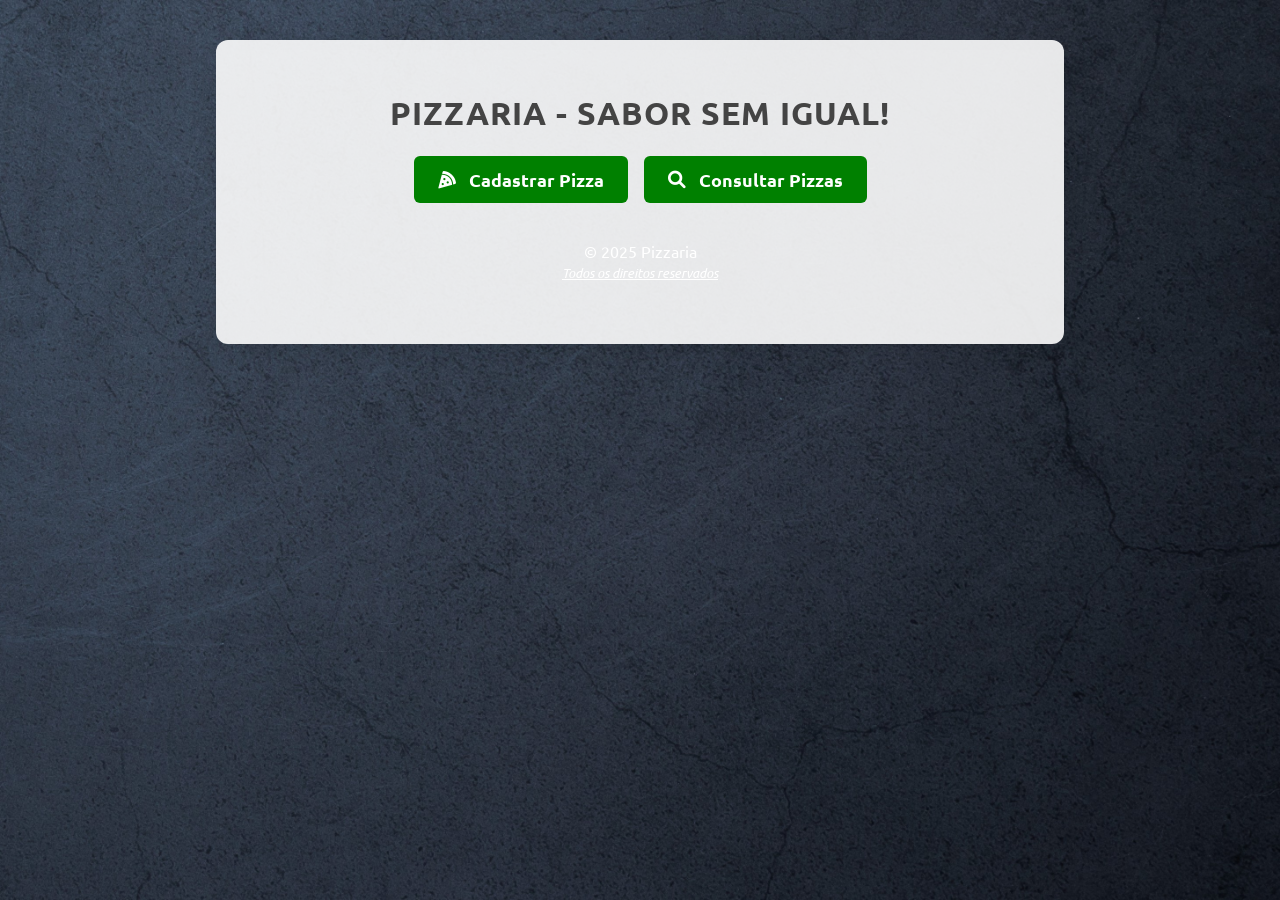
==== Pizzaria/pizzaria.html @ d95407c8 "Add files via upload" ====
<!DOCTYPE html>
<html lang="pt-br">
  <head>
    <meta charset="UTF-8" />
    <meta name="viewport" content="width=device-width, initial-scale=1.0" />
    <link rel="stylesheet" href="pizzaria.css" />
    <link
      href="https://cdnjs.cloudflare.com/ajax/libs/font-awesome/6.0.0-beta3/css/all.min.css"
      rel="stylesheet"
    />
    <link
      rel="icon"
      href="https://cdn-icons-png.flaticon.com/512/3132/3132693.png"
      type="image/png"
    />
    <link
      href="https://fonts.googleapis.com/css2?family=Ubuntu:wght@400;700&display=swap"
      rel="stylesheet"
    />
    <title>Pizzaria</title>
  </head>
  <body>
    <div class="container">
      <h1>PIZZARIA - SABOR SEM IGUAL!</h1>
      <div class="menu">
        <button onclick="mostrarSecao('cadastro')">
          <i class="fas fa-pizza-slice icon"></i>
          Cadastrar Pizza
        </button>
        <button onclick="mostrarSecao('consulta')">
          <i class="fas fa-search icon"></i>
          Consultar Pizzas
        </button>
        <!-- <button onclick="mostrarSecao('alterar')">
          <i class="fas fa-edit icon"></i>
          Alterar Pizza
        </button>
        <button onclick="mostrarSecao('pedido')">
          <i class="fas fa-shopping-cart icon"></i>
          Realizar Pedido
        </button>
        <button onclick="gerarRelatorioPedidos()">
          <i class="fa-solid fa-flag"></i>
          Relatório de Pedidos
        </button> -->
      </div>

      <!-- Seção de Cadastro -->
      <div id="cadastro" class="hidden">
        <h2>Cadastrar Pizza</h2>
        <div class="form-group">
          <label for="nome">Nome da Pizza:</label>
          <input
            type="text"
            id="nome"
            placeholder="Digite o nome da pizza"
          />
          <p id="erro-nome" class="mensagem erro hidden"></p> <!-- Mensagem específica -->
        </div>
        <div class="form-group">
          <label for="ingredientes">Ingredientes:</label>
          <input
            type="text"
            id="ingredientes"
            placeholder="Digite os ingredientes"
          />
        </div>
        <div class="form-group">
          <label for="preco">Preço:</label>
          <input
            type="number"
            id="preco"
            placeholder="Digite o preço da pizza"
          />
        </div>
        <button onclick="adicionarPizza()">Adicionar Pizza</button>
        <p id="msg" class="hidden"></p>
      </div>

     <!-- Seção de Consulta -->
      <div id="consulta" class="hidden">
        <h2>Consultar Pizzas</h2>
        <div class="form-group">
          <input
            type="text"
            id="busca"
            placeholder="Buscar por sabor"
            oninput="buscarPizza()"
          />
        </div>
        <table>
          <thead>
            <tr>
              <th>Sabor</th>
              <th>Ingredientes</th>
              <th>Preço</th>
            </tr>
          </thead>
          <tbody id="lista-pizzas">
            <!-- Pizzas serão exibidas aqui -->
          </tbody>
        </table>
      </div>

    <footer class="footer">
      &copy; 2025 Pizzaria<br>
      <small><i><u>Todos os direitos reservados</u></i></small>
    </footer>
    <script src="pizzaria.js"></script>
  </body>
</html>
---- Pizzaria/pizzaria.css ----
body {
  font-family: 'Ubuntu', Verdana, Geneva, Tahoma, sans-serif;
  margin: 0;

  background: url("back2.jpg") no-repeat center center fixed;
  background-size: cover;

  color: #333;
  max-height: 100vh;
}

.container {
  max-width: 800px;
  margin: 40px auto;
  background: #ffffffe3;
  padding: 32px 24px;
  border-radius: 12px;
  box-shadow: 0 4px 24px rgba(0, 0, 0, 0.12);
}

h1, h2 {
  text-align: center;
  color: #444;
  letter-spacing: 1px;
}

.menu {
  display: flex;
  flex-wrap: wrap;
  justify-content: center;
  gap: 16px;
  margin-bottom: 28px;
}

.menu button {
  padding: 12px 24px;
  cursor: pointer;
  border: none;
  border-radius: 6px;
  background-color: green;
  color: white;
  font-size: 1.1rem;
  font-family: inherit;
  font-weight: bold;
  transition: background 0.2s, transform 0.2s;
  display: flex;
  align-items: center;
  gap: 8px;
}

.menu button:hover {
  background-color: green;
  transform: translateY(-2px) scale(1.03);
}

.form-group {
  display: flex;
  flex-direction: column;
  align-items: stretch; /* faz os inputs ocuparem toda a largura do grupo */
  margin-bottom: 18px;
}

label {
  display: block;
  margin-bottom: 6px;
  font-weight: bold;
  color: #333;
}

input[type="text"],
input[type="number"] {
  width: 100%; /* garante que o input ocupe toda a largura do form-group */
  box-sizing: border-box; /* inclui padding e borda no cálculo da largura */
  padding: 0.7rem;
  border: 1px solid #ddd;
  border-radius: 5px;
  font-size: 1rem;
  margin-bottom: 1rem;
  background: #f1f2f6;
  transition: border 0.2s;
  font-family: inherit;
}

input[type="text"]:focus,
input[type="number"]:focus {
  border: 1.5px solid green;
  outline: none;
}

button[type="submit"], .container button:not(.menu button) {
  background-color: green;
  color: #fff;
  border: none;
  padding: 0.8rem;
  border-radius: 5px;
  font-size: 1.1rem;
  cursor: pointer;
  transition: background 0.2s;
  font-family: inherit;
  font-weight: bold;
  letter-spacing: 1px;
  margin-top: 8px;
  width: 100%; /* faz o botão ocupar toda a largura */
}

button[type="submit"]:hover, .container button:not(.menu button):hover {
  background: green;
}

table {
  width: 100%;
  border-collapse: collapse;
  margin-top: 20px;
  background: #fafafa;
  border-radius: 8px;
  overflow: hidden;
}

th, td {
  border: 1px solid #ddd;
  padding: 10px 8px;
  text-align: left;
}

th {
  background-color: green;
  color: white;
  font-weight: bold;
}

tr:nth-child(even) {
  background: #f1f2f6;
}

.icon {
  margin-right: 5px;
}

p, .mensagem {
  padding: 10px;
  text-align: center;
  border-radius: 5px;
  margin-bottom: 10px;
  font-weight: bold;
  font-size: 1rem;
}

.mensagem.sucesso {
  background-color: rgba(68, 203, 68, 0.838);
  color: #fff;
}

.mensagem.erro {
  background-color: rgba(245, 65, 65, 0.84);
  color: #fff;
}

.hidden {
  display: none;
}

@media (max-width: 700px) {
  .container {
    padding: 10px 2vw;
  }
  .menu {
    flex-direction: column;
    gap: 10px;
  }
  table, th, td {
    font-size: 0.95rem;
  }
}


.footer {
  width: 100%;
  text-align: center;
  color: white;
  margin-top: 20px;
  padding: 10px 0 30px 0;
}
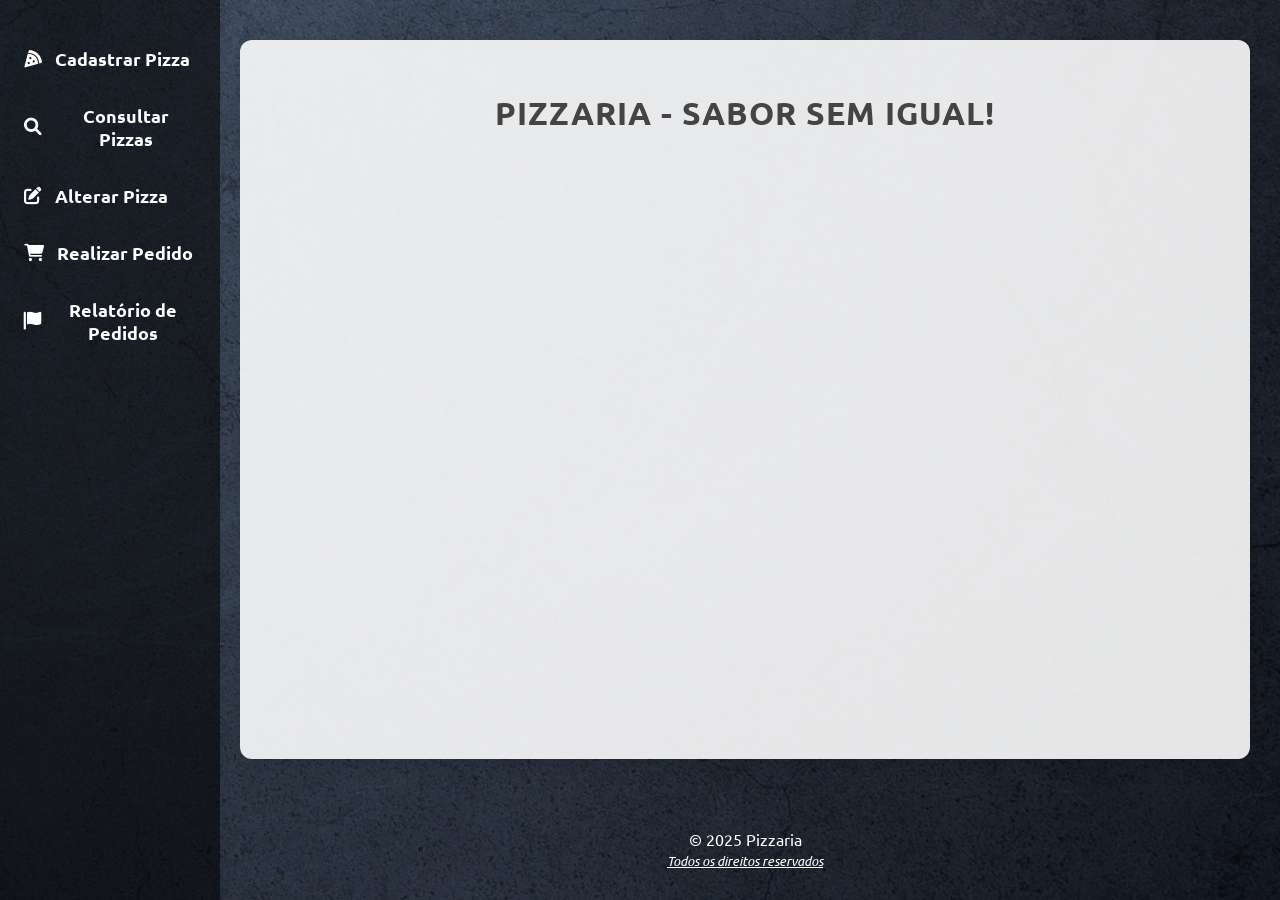
==== commit 91a213b3: "Ajustes" ====
--- a/Pizzaria/pizzaria.html
+++ b/Pizzaria/pizzaria.html
@@ -31,7 +31,7 @@
           <i class="fas fa-search icon"></i>
           Consultar Pizzas
         </button>
-        <!-- <button onclick="mostrarSecao('alterar')">
+        <button onclick="mostrarSecao('alterar')">
           <i class="fas fa-edit icon"></i>
           Alterar Pizza
         </button>
@@ -42,7 +42,7 @@
         <button onclick="gerarRelatorioPedidos()">
           <i class="fa-solid fa-flag"></i>
           Relatório de Pedidos
-        </button> -->
+        </button>
       </div>
 
       <!-- Seção de Cadastro -->
@@ -50,12 +50,9 @@
         <h2>Cadastrar Pizza</h2>
         <div class="form-group">
           <label for="nome">Nome da Pizza:</label>
-          <input
-            type="text"
-            id="nome"
-            placeholder="Digite o nome da pizza"
-          />
-          <p id="erro-nome" class="mensagem erro hidden"></p> <!-- Mensagem específica -->
+          <input type="text" id="nome" placeholder="Digite o nome da pizza" />
+          <p id="erro-nome" class="mensagem erro hidden"></p>
+          <!-- Mensagem específica -->
         </div>
         <div class="form-group">
           <label for="ingredientes">Ingredientes:</label>
@@ -77,7 +74,7 @@
         <p id="msg" class="hidden"></p>
       </div>
 
-     <!-- Seção de Consulta -->
+      <!-- Seção de Consulta -->
       <div id="consulta" class="hidden">
         <h2>Consultar Pizzas</h2>
         <div class="form-group">
@@ -101,11 +98,14 @@
           </tbody>
         </table>
       </div>
+    </div>
 
     <footer class="footer">
-      &copy; 2025 Pizzaria<br>
-      <small><i><u>Todos os direitos reservados</u></i></small>
+      &copy; 2025 Pizzaria<br />
+      <small
+        ><i><u>Todos os direitos reservados</u></i></small
+      >
     </footer>
     <script src="pizzaria.js"></script>
   </body>
-</html>+</html>
--- a/Pizzaria/pizzaria.css
+++ b/Pizzaria/pizzaria.css
@@ -1,24 +1,64 @@
 body {
-  font-family: 'Ubuntu', Verdana, Geneva, Tahoma, sans-serif;
+  display: flex;
+  min-height: 100vh;
   margin: 0;
+  font-family: "Ubuntu", Verdana, Geneva, Tahoma, sans-serif;
 
   background: url("back2.jpg") no-repeat center center fixed;
   background-size: cover;
 
   color: #333;
-  max-height: 100vh;
+}
+
+html, body {
+  height: 100%;
+}
+
+body {
+  min-height: 100vh;
+  display: flex;
+  flex-direction: column;
+}
+
+.menu {
+  display: flex;
+  flex-direction: column;
+  justify-content: flex-start;
+  align-items: stretch;
+  gap: 0;
+  margin-bottom: 0;
+  flex-wrap: unset;
+  width: 220px;
+  min-height: 100vh;
+  background: #00000091;
+  padding: 30px 0 0 0;
+  position: fixed;
+  left: 0;
+  top: 0;
+  z-index: 100;
+  box-shadow: 2px 0 8px rgba(0,0,0,0.08);
 }
 
 .container {
-  max-width: 800px;
-  margin: 40px auto;
+  flex: 1;
+  margin-left: 240px; /* largura do menu (220px) + margem desejada (20px) */
+  margin-right: 30px; /* margem direita */
+  max-width: calc(100vw - 240px - 30px); /* 100vw - menu - margem direita */
+  min-width: 320px;
   background: #ffffffe3;
   padding: 32px 24px;
   border-radius: 12px;
   box-shadow: 0 4px 24px rgba(0, 0, 0, 0.12);
-}
-
-h1, h2 {
+  margin-top: 40px;
+  margin-bottom: 40px;
+  display: block;
+  position: static;
+  left: auto;
+  transform: none;
+}
+
+h1,
+h2 {
   text-align: center;
   color: #444;
   letter-spacing: 1px;
@@ -26,10 +66,12 @@
 
 .menu {
   display: flex;
-  flex-wrap: wrap;
-  justify-content: center;
-  gap: 16px;
-  margin-bottom: 28px;
+  flex-direction: column;
+  justify-content: flex-start;
+  align-items: stretch;
+  gap: 0;
+  margin-bottom: 0;
+  flex-wrap: unset;
 }
 
 .menu button {
@@ -37,7 +79,7 @@
   cursor: pointer;
   border: none;
   border-radius: 6px;
-  background-color: green;
+  background-color: transparent;
   color: white;
   font-size: 1.1rem;
   font-family: inherit;
@@ -46,10 +88,11 @@
   display: flex;
   align-items: center;
   gap: 8px;
+  margin: 5px 0 5px 0;
 }
 
 .menu button:hover {
-  background-color: green;
+  background-color: transparent;
   transform: translateY(-2px) scale(1.03);
 }
 
@@ -87,7 +130,8 @@
   outline: none;
 }
 
-button[type="submit"], .container button:not(.menu button) {
+button[type="submit"],
+.container button:not(.menu button) {
   background-color: green;
   color: #fff;
   border: none;
@@ -103,7 +147,8 @@
   width: 100%; /* faz o botão ocupar toda a largura */
 }
 
-button[type="submit"]:hover, .container button:not(.menu button):hover {
+button[type="submit"]:hover,
+.container button:not(.menu button):hover {
   background: green;
 }
 
@@ -116,7 +161,8 @@
   overflow: hidden;
 }
 
-th, td {
+th,
+td {
   border: 1px solid #ddd;
   padding: 10px 8px;
   text-align: left;
@@ -136,7 +182,8 @@
   margin-right: 5px;
 }
 
-p, .mensagem {
+p,
+.mensagem {
   padding: 10px;
   text-align: center;
   border-radius: 5px;
@@ -167,16 +214,23 @@
     flex-direction: column;
     gap: 10px;
   }
-  table, th, td {
+  table,
+  th,
+  td {
     font-size: 0.95rem;
   }
 }
 
-
 .footer {
-  width: 100%;
+  flex-shrink: 0;
+  margin-left: 240px; /* igual ao .container */
+  margin-right: 30px; /* igual ao .container */
+  max-width: calc(100vw - 240px - 30px); /* igual ao .container */
+  width: auto;
   text-align: center;
   color: white;
   margin-top: 20px;
   padding: 10px 0 30px 0;
-}
+  margin-bottom: 0px;
+  background: none; /* opcional, se quiser igual ao container */
+}
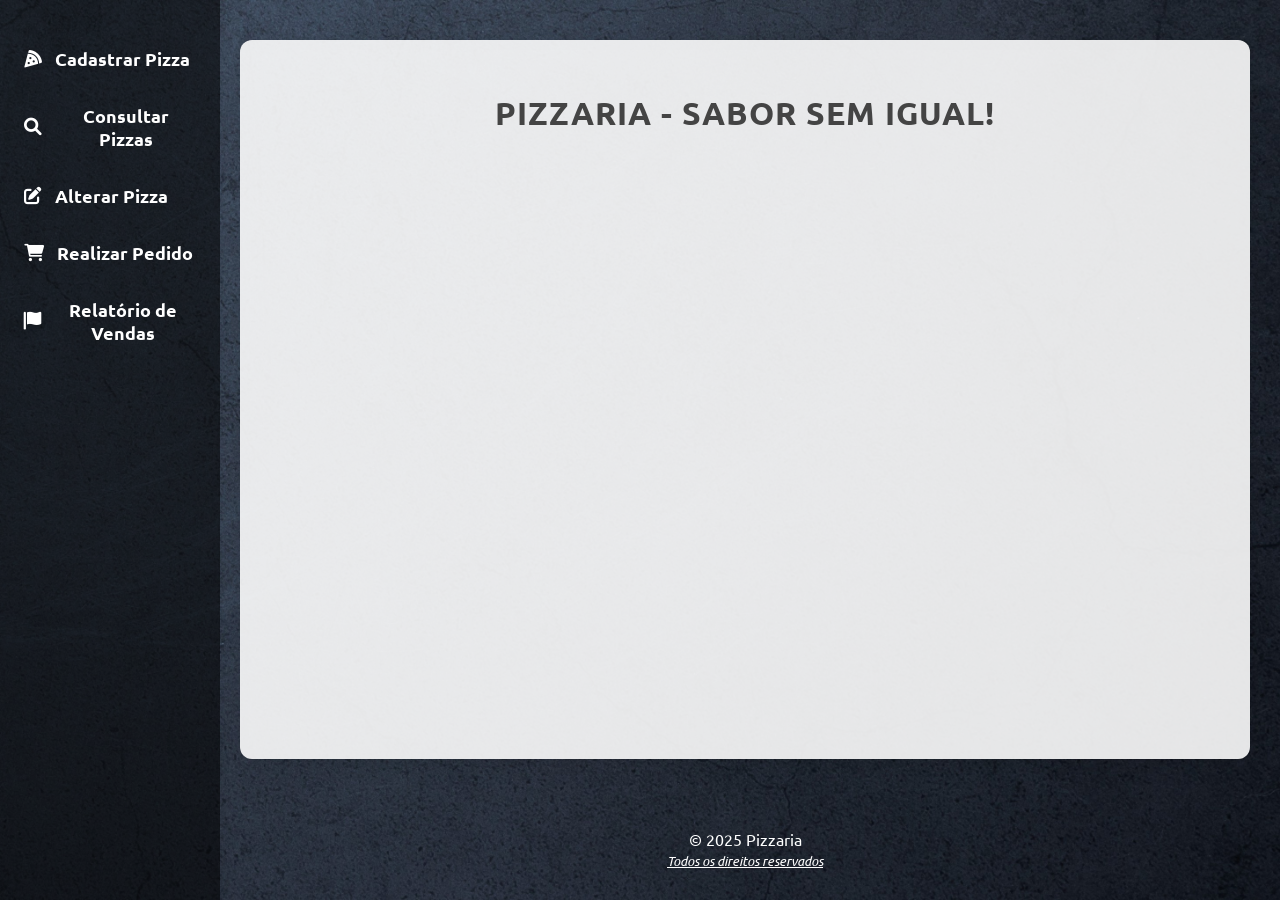
==== commit e561c865: "test" ====
--- a/Pizzaria/pizzaria.html
+++ b/Pizzaria/pizzaria.html
@@ -35,13 +35,13 @@
           <i class="fas fa-edit icon"></i>
           Alterar Pizza
         </button>
-        <button onclick="mostrarSecao('pedido')">
+        <button onclick="mostrarSecao('venda')">
           <i class="fas fa-shopping-cart icon"></i>
           Realizar Pedido
         </button>
-        <button onclick="gerarRelatorioPedidos()">
+        <button onclick="gerarRelatorioVendas()">
           <i class="fa-solid fa-flag"></i>
-          Relatório de Pedidos
+          Relatório de Vendas
         </button>
       </div>
 
@@ -98,6 +98,92 @@
           </tbody>
         </table>
       </div>
+
+      <!-- Seção de Alteração -->
+      <div id="alterar" class="hidden">
+        <h2>Alterar Pizza</h2>
+        <input
+          type="text"
+          id="busca-alterar"
+          placeholder="Buscar por nome"
+          oninput="buscarPizzaParaAlterar()"
+        />
+        <div id="form-alterar" class="hidden">
+          <div class="form-group">
+            <label for="novo-nome">Novo Nome:</label>
+            <input
+              type="text"
+              id="novo-nome"
+              placeholder="Digite o novo nome"
+            />
+          </div>
+          <div class="form-group">
+            <label for="novos-ingredientes">Novos Ingredientes:</label>
+            <input
+              type="text"
+              id="novos-ingredientes"
+              placeholder="Digite os novos ingredientes"
+            />
+          </div>
+          <div class="form-group">
+            <label for="novo-preco">Novo Preço:</label>
+            <input
+              type="number"
+              id="novo-preco"
+              placeholder="Digite o novo preço"
+            />
+          </div>
+          <button onclick="alterarPizza()">Salvar Alterações</button>
+        </div>
+      </div>
+
+      <!-- Seção de Venda -->
+      <div id="venda" class="hidden">
+        <h2>Registrar Venda</h2>
+        <div class="form-group">
+          <label for="venda-nome">Nome da Pizza:</label>
+          <input
+            type="text"
+            id="venda-nome"
+            placeholder="Digite o nome da pizza"
+          />
+        </div>
+        <div class="form-group">
+          <label for="venda-quantidade">Quantidade:</label>
+          <input
+            type="number"
+            id="venda-quantidade"
+            placeholder="Digite a quantidade"
+          />
+        </div>
+        <div class="form-group">
+          <label for="venda-comprador">Nome do Comprador:</label>
+          <input
+            type="text"
+            id="venda-comprador"
+            placeholder="Digite o nome do comprador"
+          />
+        </div>
+        <button onclick="registrarVenda()">Registrar Venda</button>
+        <h3>Vendas Realizadas</h3>
+        <ul id="lista-vendas"></ul>
+      </div>
+
+      <!-- Seção de Relatório de Vendas -->
+      <div id="relatorio-vendas" class="hidden">
+        <h3>Relatório de Vendas</h3>
+        <table>
+          <thead>
+            <tr>
+              <th>Nome</th>
+              <th>Quantidade</th>
+              <th>Comprador</th>
+              <th>Total</th>
+            </tr>
+          </thead>
+          <tbody id="tabela-relatorio-vendas"></tbody>
+        </table>
+      </div>
     </div>
 
     <footer class="footer">
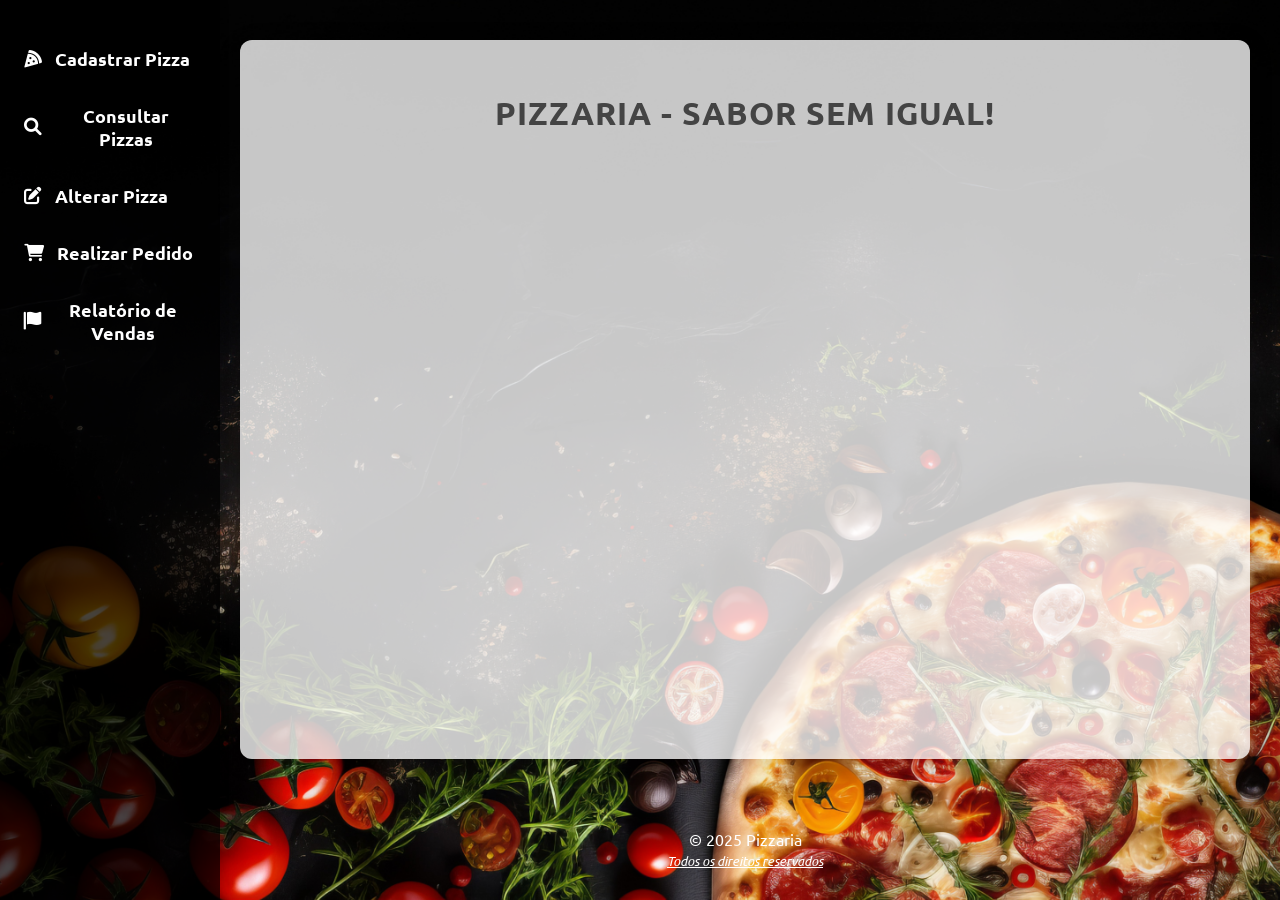
==== commit 1c7e5449: "Update" ====
--- a/Pizzaria/pizzaria.html
+++ b/Pizzaria/pizzaria.html
@@ -68,10 +68,13 @@
             type="number"
             id="preco"
             placeholder="Digite o preço da pizza"
+            required
+            min="0.01"
+            step="0.01"
           />
         </div>
         <button onclick="adicionarPizza()">Adicionar Pizza</button>
-        <p id="msg" class="hidden"></p>
+        <div id="msg" class="mensagem hidden"></div>
       </div>
 
       <!-- Seção de Consulta -->
@@ -88,6 +91,7 @@
         <table>
           <thead>
             <tr>
+              <th>Cód.</th>
               <th>Sabor</th>
               <th>Ingredientes</th>
               <th>Preço</th>
@@ -105,7 +109,7 @@
         <input
           type="text"
           id="busca-alterar"
-          placeholder="Buscar por nome"
+          placeholder="Buscar por código"
           oninput="buscarPizzaParaAlterar()"
         />
         <div id="form-alterar" class="hidden">
@@ -167,6 +171,7 @@
         <button onclick="registrarVenda()">Registrar Venda</button>
         <h3>Vendas Realizadas</h3>
         <ul id="lista-vendas"></ul>
+        <div id="msg-venda" class="mensagem hidden"></div> <!-- Troque o id aqui -->
       </div>
 
       <!-- Seção de Relatório de Vendas -->
--- a/Pizzaria/pizzaria.css
+++ b/Pizzaria/pizzaria.css
@@ -4,13 +4,15 @@
   margin: 0;
   font-family: "Ubuntu", Verdana, Geneva, Tahoma, sans-serif;
 
-  background: url("back2.jpg") no-repeat center center fixed;
+  /* background: url("back2.jpg") no-repeat center center fixed; */
+  background: url("img/img-back2.jpeg") no-repeat center center fixed;
   background-size: cover;
 
   color: #333;
 }
 
-html, body {
+html,
+body {
   height: 100%;
 }
 
@@ -30,13 +32,13 @@
   flex-wrap: unset;
   width: 220px;
   min-height: 100vh;
-  background: #00000091;
+  background: #000000b7;
   padding: 30px 0 0 0;
   position: fixed;
   left: 0;
   top: 0;
   z-index: 100;
-  box-shadow: 2px 0 8px rgba(0,0,0,0.08);
+  box-shadow: 2px 0 8px rgba(0, 0, 0, 0.08);
 }
 
 .container {
@@ -45,7 +47,7 @@
   margin-right: 30px; /* margem direita */
   max-width: calc(100vw - 240px - 30px); /* 100vw - menu - margem direita */
   min-width: 320px;
-  background: #ffffffe3;
+  background: #ffffffc6;
   padding: 32px 24px;
   border-radius: 12px;
   box-shadow: 0 4px 24px rgba(0, 0, 0, 0.12);
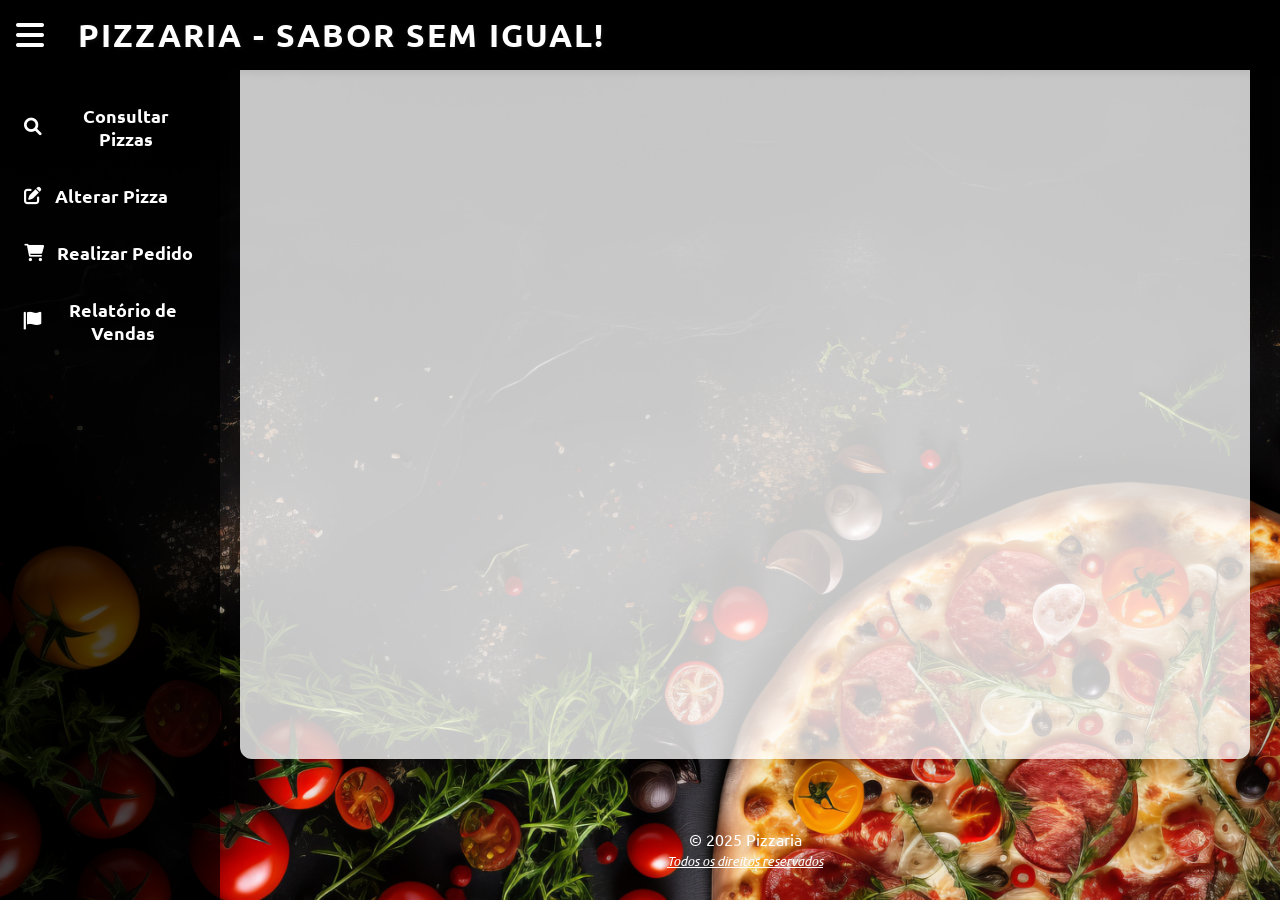
==== commit 1d091107: "Projeto Pizzaria" ====
--- a/Pizzaria/pizzaria.html
+++ b/Pizzaria/pizzaria.html
@@ -20,8 +20,18 @@
     <title>Pizzaria</title>
   </head>
   <body>
+    <div class="navbar">
+      <button
+        id="btn-menu"
+        class="menu-toggle"
+        onclick="toggleMenu()"
+        aria-label="Abrir/Fechar menu"
+      >
+        <i class="fas fa-bars"></i>
+      </button>
+      <h1>PIZZARIA - SABOR SEM IGUAL!</h1>
+    </div>
     <div class="container">
-      <h1>PIZZARIA - SABOR SEM IGUAL!</h1>
       <div class="menu">
         <button onclick="mostrarSecao('cadastro')">
           <i class="fas fa-pizza-slice icon"></i>
@@ -52,7 +62,6 @@
           <label for="nome">Nome da Pizza:</label>
           <input type="text" id="nome" placeholder="Digite o nome da pizza" />
           <p id="erro-nome" class="mensagem erro hidden"></p>
-          <!-- Mensagem específica -->
         </div>
         <div class="form-group">
           <label for="ingredientes">Ingredientes:</label>
@@ -74,7 +83,7 @@
           />
         </div>
         <button onclick="adicionarPizza()">Adicionar Pizza</button>
-        <div id="msg" class="mensagem hidden"></div>
+        <div id="msg-cadastro" class="mensagem hidden"></div> <!-- ID único -->
       </div>
 
       <!-- Seção de Consulta -->
@@ -101,6 +110,7 @@
             <!-- Pizzas serão exibidas aqui -->
           </tbody>
         </table>
+        <div id="msg-consulta" class="mensagem hidden"></div> <!-- ID único -->
       </div>
 
       <!-- Seção de Alteração -->
@@ -138,6 +148,7 @@
             />
           </div>
           <button onclick="alterarPizza()">Salvar Alterações</button>
+          <div id="msg-alterar" class="mensagem hidden"></div> <!-- ID único -->
         </div>
       </div>
 
@@ -171,7 +182,7 @@
         <button onclick="registrarVenda()">Registrar Venda</button>
         <h3>Vendas Realizadas</h3>
         <ul id="lista-vendas"></ul>
-        <div id="msg-venda" class="mensagem hidden"></div> <!-- Troque o id aqui -->
+        <div id="msg-venda" class="mensagem hidden"></div>
       </div>
 
       <!-- Seção de Relatório de Vendas -->
@@ -188,6 +199,7 @@
           </thead>
           <tbody id="tabela-relatorio-vendas"></tbody>
         </table>
+        <div id="msg-relatorio" class="mensagem hidden"></div> <!-- ID único -->
       </div>
     </div>
 
--- a/Pizzaria/pizzaria.css
+++ b/Pizzaria/pizzaria.css
@@ -195,20 +195,95 @@
 }
 
 .mensagem.sucesso {
-  background-color: rgba(68, 203, 68, 0.838);
-  color: #fff;
+  /* background-color: rgba(68, 203, 68, 0.838);
+  color: #fff; */
+  font-size: 20px;
+
+  color: rgb(0, 255, 0);
 }
 
 .mensagem.erro {
-  background-color: rgba(245, 65, 65, 0.84);
-  color: #fff;
+  /* background-color: rgba(245, 65, 65, 0.84);
+  color: #fff; */
+  font-size: 20px;
+
+  color: rgb(255, 0, 0);
 }
 
 .hidden {
   display: none;
 }
 
+/* Ícone sanduíche */
+.menu-toggle {
+  background: none;
+  border: none;
+  color: #fff;
+  font-size: 2rem;
+  margin-right: 18px;
+  cursor: pointer;
+  display: flex;
+  align-items: center;
+  z-index: 300;
+}
+
+/* Navbar: alinhar ícone e título */
+.navbar {
+  width: 100vw;
+  position: fixed;
+  top: 0;
+  left: 0;
+  height: 70px;
+  background: #000000;
+  color: #fff;
+  display: flex;
+  align-items: center;
+  justify-content: flex-start;
+  z-index: 200;
+  box-shadow: 0 2px 8px rgba(0,0,0,0.08);
+  padding-left: 10px;
+}
+
+.navbar h1 {
+  margin: 0;
+  font-size: 2rem;
+  letter-spacing: 2px;
+  color: #fff;
+  text-shadow: 1px 1px 4px #2228;
+  margin-left: 10px;
+}
+
+/* Transições para menu e container */
+.menu {
+  transition: left 0.3s;
+}
+
+.container {
+  transition: margin-left 0.3s, max-width 0.3s;
+}
+
+/* Menu escondido */
+.menu.menu-escondido {
+  left: -240px;
+}
+
+/* Container ocupa toda a tela quando menu escondido */
+.container.menu-escondido {
+  margin-left: 0;
+  max-width: calc(100vw - 30px);
+}
+
+/* Para garantir que o menu não cubra o conteúdo */
+.menu {
+  left: 0;
+}
+
+/* Responsivo: ajuste se necessário */
 @media (max-width: 700px) {
+  .container.menu-escondido {
+    margin-left: 0;
+    max-width: 100vw;
+  }
   .container {
     padding: 10px 2vw;
   }
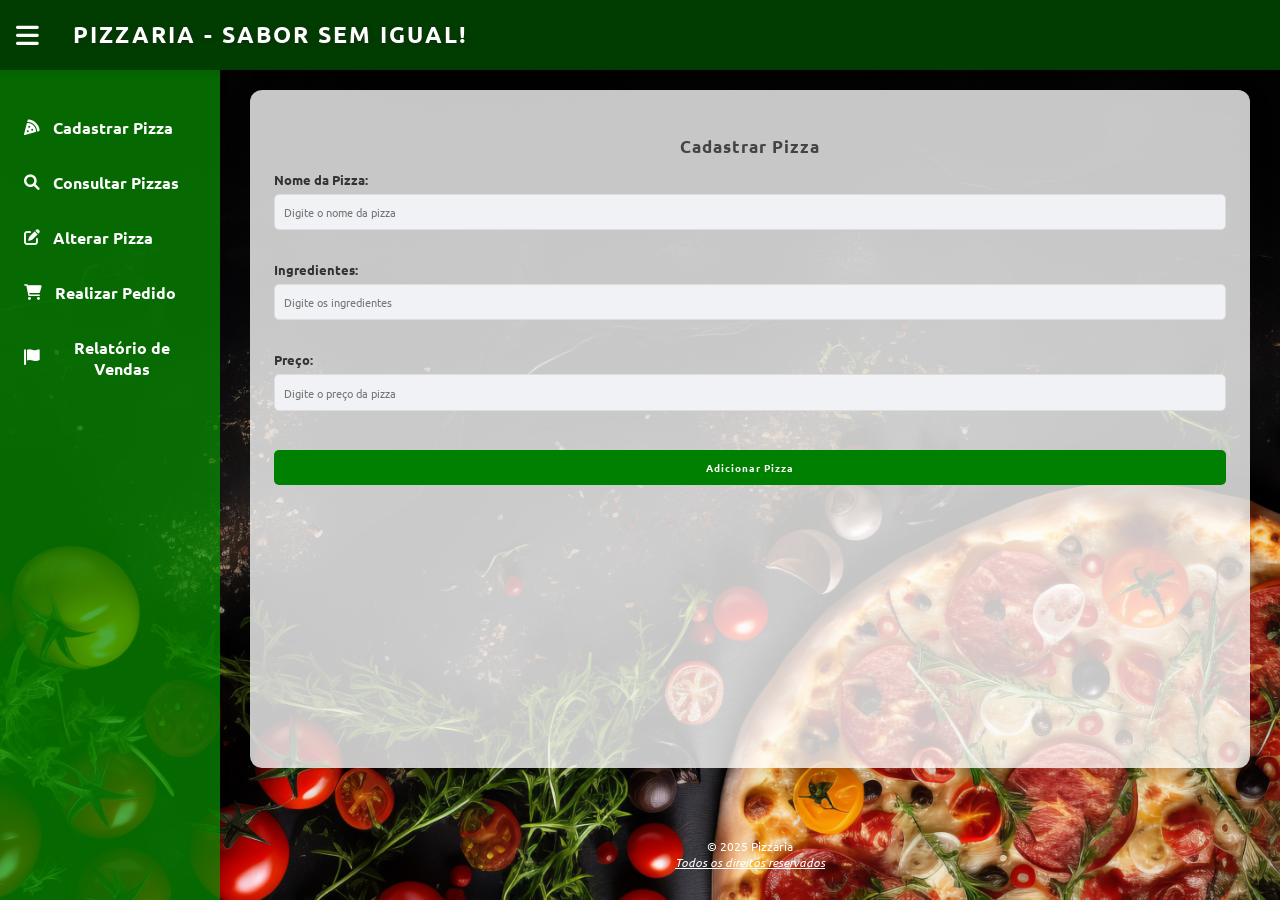
==== commit 04a99615: "Atualização  projeto" ====
--- a/Pizzaria/pizzaria.html
+++ b/Pizzaria/pizzaria.html
@@ -56,7 +56,7 @@
       </div>
 
       <!-- Seção de Cadastro -->
-      <div id="cadastro" class="hidden">
+      <div id="cadastro">
         <h2>Cadastrar Pizza</h2>
         <div class="form-group">
           <label for="nome">Nome da Pizza:</label>
--- a/Pizzaria/pizzaria.css
+++ b/Pizzaria/pizzaria.css
@@ -1,3 +1,7 @@
+* {
+  font-size: inherit;
+}
+
 body {
   display: flex;
   min-height: 100vh;
@@ -14,204 +18,13 @@
 html,
 body {
   height: 100%;
+  font-size: 13px; /* Tamanho base global */
 }
 
 body {
   min-height: 100vh;
   display: flex;
   flex-direction: column;
-}
-
-.menu {
-  display: flex;
-  flex-direction: column;
-  justify-content: flex-start;
-  align-items: stretch;
-  gap: 0;
-  margin-bottom: 0;
-  flex-wrap: unset;
-  width: 220px;
-  min-height: 100vh;
-  background: #000000b7;
-  padding: 30px 0 0 0;
-  position: fixed;
-  left: 0;
-  top: 0;
-  z-index: 100;
-  box-shadow: 2px 0 8px rgba(0, 0, 0, 0.08);
-}
-
-.container {
-  flex: 1;
-  margin-left: 240px; /* largura do menu (220px) + margem desejada (20px) */
-  margin-right: 30px; /* margem direita */
-  max-width: calc(100vw - 240px - 30px); /* 100vw - menu - margem direita */
-  min-width: 320px;
-  background: #ffffffc6;
-  padding: 32px 24px;
-  border-radius: 12px;
-  box-shadow: 0 4px 24px rgba(0, 0, 0, 0.12);
-  margin-top: 40px;
-  margin-bottom: 40px;
-  display: block;
-  position: static;
-  left: auto;
-  transform: none;
-}
-
-h1,
-h2 {
-  text-align: center;
-  color: #444;
-  letter-spacing: 1px;
-}
-
-.menu {
-  display: flex;
-  flex-direction: column;
-  justify-content: flex-start;
-  align-items: stretch;
-  gap: 0;
-  margin-bottom: 0;
-  flex-wrap: unset;
-}
-
-.menu button {
-  padding: 12px 24px;
-  cursor: pointer;
-  border: none;
-  border-radius: 6px;
-  background-color: transparent;
-  color: white;
-  font-size: 1.1rem;
-  font-family: inherit;
-  font-weight: bold;
-  transition: background 0.2s, transform 0.2s;
-  display: flex;
-  align-items: center;
-  gap: 8px;
-  margin: 5px 0 5px 0;
-}
-
-.menu button:hover {
-  background-color: transparent;
-  transform: translateY(-2px) scale(1.03);
-}
-
-.form-group {
-  display: flex;
-  flex-direction: column;
-  align-items: stretch; /* faz os inputs ocuparem toda a largura do grupo */
-  margin-bottom: 18px;
-}
-
-label {
-  display: block;
-  margin-bottom: 6px;
-  font-weight: bold;
-  color: #333;
-}
-
-input[type="text"],
-input[type="number"] {
-  width: 100%; /* garante que o input ocupe toda a largura do form-group */
-  box-sizing: border-box; /* inclui padding e borda no cálculo da largura */
-  padding: 0.7rem;
-  border: 1px solid #ddd;
-  border-radius: 5px;
-  font-size: 1rem;
-  margin-bottom: 1rem;
-  background: #f1f2f6;
-  transition: border 0.2s;
-  font-family: inherit;
-}
-
-input[type="text"]:focus,
-input[type="number"]:focus {
-  border: 1.5px solid green;
-  outline: none;
-}
-
-button[type="submit"],
-.container button:not(.menu button) {
-  background-color: green;
-  color: #fff;
-  border: none;
-  padding: 0.8rem;
-  border-radius: 5px;
-  font-size: 1.1rem;
-  cursor: pointer;
-  transition: background 0.2s;
-  font-family: inherit;
-  font-weight: bold;
-  letter-spacing: 1px;
-  margin-top: 8px;
-  width: 100%; /* faz o botão ocupar toda a largura */
-}
-
-button[type="submit"]:hover,
-.container button:not(.menu button):hover {
-  background: green;
-}
-
-table {
-  width: 100%;
-  border-collapse: collapse;
-  margin-top: 20px;
-  background: #fafafa;
-  border-radius: 8px;
-  overflow: hidden;
-}
-
-th,
-td {
-  border: 1px solid #ddd;
-  padding: 10px 8px;
-  text-align: left;
-}
-
-th {
-  background-color: green;
-  color: white;
-  font-weight: bold;
-}
-
-tr:nth-child(even) {
-  background: #f1f2f6;
-}
-
-.icon {
-  margin-right: 5px;
-}
-
-p,
-.mensagem {
-  padding: 10px;
-  text-align: center;
-  border-radius: 5px;
-  margin-bottom: 10px;
-  font-weight: bold;
-  font-size: 1rem;
-}
-
-.mensagem.sucesso {
-  /* background-color: rgba(68, 203, 68, 0.838);
-  color: #fff; */
-  font-size: 20px;
-
-  color: rgb(0, 255, 0);
-}
-
-.mensagem.erro {
-  /* background-color: rgba(245, 65, 65, 0.84);
-  color: #fff; */
-  font-size: 20px;
-
-  color: rgb(255, 0, 0);
-}
-
-.hidden {
-  display: none;
 }
 
 /* Ícone sanduíche */
@@ -227,14 +40,14 @@
   z-index: 300;
 }
 
-/* Navbar: alinhar ícone e título */
+/* Navbar */
 .navbar {
   width: 100vw;
   position: fixed;
   top: 0;
   left: 0;
   height: 70px;
-  background: #000000;
+  background: #013d00;
   color: #fff;
   display: flex;
   align-items: center;
@@ -246,13 +59,208 @@
 
 .navbar h1 {
   margin: 0;
-  font-size: 2rem;
+  font-size: 1.2rem; /* Tamanho do título principal */
   letter-spacing: 2px;
   color: #fff;
   text-shadow: 1px 1px 4px #2228;
   margin-left: 10px;
 }
 
+/* Menu lateral */
+.menu {
+  display: flex;
+  flex-direction: column;
+  justify-content: flex-start;
+  align-items: stretch;
+  gap: 0;
+  margin-bottom: 0px;
+  flex-wrap: unset;
+  width: 220px;
+  min-height: 100vh;
+  background: #079100b7;
+  padding: 30px 0 0 0;
+  position: fixed;
+  left: 0;
+  top: 70px; /* altura da navbar */
+  z-index: 100;
+  box-shadow: 2px 0 8px rgba(0, 0, 0, 0.08);
+  transition: left 0.3s;
+  font-size: 0.95rem; /* Tamanho padrão do menu lateral */
+}
+
+.menu button {
+  padding: 12px 24px;
+  cursor: pointer;
+  border: none;
+  border-radius: 6px;
+  background-color: transparent;
+  color: white;
+  font-size: 0.95rem; /* Tamanho dos botões do menu lateral */
+  font-family: inherit;
+  font-weight: bold;
+  transition: background 0.2s, transform 0.2s;
+  display: flex;
+  align-items: center;
+  gap: 8px;
+  margin: 5px 0 5px 0;
+}
+
+.menu button:hover {
+  background-color: transparent;
+  transform: translateY(-2px) scale(1.03);
+}
+
+/* Container */
+.container {
+  flex: 1;
+  margin-left: 250px;      /* Largura do menu lateral */
+  margin-right: 30px;      /* Margem direita */
+  max-width: calc(100vw - 250px - 30px); /* Largura máxima */
+  min-width: 320px;
+  background: #ffffffc6;
+  padding: 32px 24px;
+  border-radius: 12px;
+  box-shadow: 0 4px 24px rgba(0, 0, 0, 0.12);
+  margin-top: 90px; /* altura da navbar + espaçamento desejado */
+  margin-bottom: 40px;
+  display: block;
+  position: static;
+  left: auto;
+  transform: none;
+  transition: margin-left 0.3s, max-width 0.3s;
+}
+
+h1,
+h2 {
+  text-align: center;
+  color: #444;
+  letter-spacing: 1px;
+  font-size: 1.1rem; /* ou outro valor menor que preferir */
+}
+
+/* Títulos das abas do container */
+.container h2, .container h3 {
+  font-size: 1.05rem; /* Tamanho dos títulos das abas */
+}
+
+.form-group {
+  display: flex;
+  flex-direction: column;
+  align-items: stretch; /* faz os inputs ocuparem toda a largura do grupo */
+  margin-bottom: 18px;
+}
+
+label {
+  display: block;
+  margin-bottom: 6px;
+  font-weight: bold;
+  color: #333;
+  font-size: 0.95rem; /* Tamanho dos labels dos inputs */
+}
+
+input[type="text"],
+input[type="number"] {
+  width: 100%; /* garante que o input ocupe toda a largura do form-group */
+  box-sizing: border-box; /* inclui padding e borda no cálculo da largura */
+  padding: 0.7rem;
+  border: 1px solid #ddd;
+  border-radius: 5px;
+  font-size: 0.85rem;
+  margin-bottom: 1rem;
+  background: #f1f2f6;
+  transition: border 0.2s;
+  font-family: inherit;
+}
+
+input[type="text"]:focus,
+input[type="number"]:focus {
+  border: 1.5px solid green;
+  outline: none;
+}
+
+button[type="submit"],
+.container button:not(.menu button) {
+  background-color: green;
+  color: #fff;
+  border: none;
+  padding: 0.8rem;
+  border-radius: 5px;
+  font-size: 1rem; /* Tamanho dos botões do container */
+  cursor: pointer;
+  transition: background 0.2s;
+  font-family: inherit;
+  font-weight: bold;
+  letter-spacing: 1px;
+  margin-top: 8px;
+  width: 100%; /* faz o botão ocupar toda a largura */
+}
+
+button[type="submit"]:hover,
+.container button:not(.menu button):hover {
+  background: green;
+}
+
+table {
+  width: 100%;
+  border-collapse: collapse;
+  margin-top: 20px;
+  background: #fafafa;
+  border-radius: 8px;
+  overflow: hidden;
+}
+
+th,
+td {
+  border: 1px solid #ddd;
+  padding: 10px 8px;
+  text-align: left;
+  font-size: 0.95rem; /* Tamanho do texto das tabelas */
+}
+
+th {
+  background-color: green;
+  color: white;
+  font-weight: bold;
+}
+
+tr:nth-child(even) {
+  background: #f1f2f6;
+}
+
+.icon {
+  margin-right: 5px;
+}
+
+p,
+.mensagem {
+  padding: 10px;
+  text-align: center;
+  border-radius: 5px;
+  margin-bottom: 10px;
+  font-weight: bold;
+  font-size: 0.95rem; /* Tamanho das mensagens */
+}
+
+.mensagem.sucesso {
+  /* background-color: rgba(68, 203, 68, 0.838);
+  color: #fff; */
+  font-size: 1.1rem; /* Destaque para mensagens importantes */
+
+  color: rgb(0, 255, 0);
+}
+
+.mensagem.erro {
+  /* background-color: rgba(245, 65, 65, 0.84);
+  color: #fff; */
+  font-size: 1.1rem; /* Destaque para mensagens importantes */
+
+  color: rgb(255, 0, 0);
+}
+
+.hidden {
+  display: none;
+}
+
 /* Transições para menu e container */
 .menu {
   transition: left 0.3s;
@@ -269,7 +277,7 @@
 
 /* Container ocupa toda a tela quando menu escondido */
 .container.menu-escondido {
-  margin-left: 0;
+  margin-left: 30px;
   max-width: calc(100vw - 30px);
 }
 
@@ -281,7 +289,7 @@
 /* Responsivo: ajuste se necessário */
 @media (max-width: 700px) {
   .container.menu-escondido {
-    margin-left: 0;
+    margin-left: 30px;
     max-width: 100vw;
   }
   .container {
@@ -300,14 +308,161 @@
 
 .footer {
   flex-shrink: 0;
-  margin-left: 240px; /* igual ao .container */
-  margin-right: 30px; /* igual ao .container */
-  max-width: calc(100vw - 240px - 30px); /* igual ao .container */
   width: auto;
   text-align: center;
   color: white;
   margin-top: 20px;
   padding: 10px 0 30px 0;
   margin-bottom: 0px;
-  background: none; /* opcional, se quiser igual ao container */
-}
+  background: none;
+  font-size: 0.9rem;
+  transition: margin-left 0.3s, max-width 0.3s;
+}
+
+/* Footer ocupa toda a tela quando menu escondido */
+.footer.menu-escondido {
+  margin-left: 30px;
+  max-width: calc(100vw - 30px);
+}
+
+/* =========================
+   FONTES: TAMANHOS POR ÁREA
+   ========================= */
+
+/* 1. NAVBAR (barra principal) */
+.navbar h1 {
+  font-size: 1.8rem; /* Tamanho do título principal */
+}
+
+/* 2. MENU LATERAL */
+.menu button {
+  font-size: 1.2rem; /* Tamanho dos botões do menu lateral */
+}
+
+/* 3. BOTÕES DO CONTAINER */
+.container button:not(.menu button),
+button[type="submit"] {
+  font-size: 0.8rem; /* Tamanho dos botões do container */
+}
+
+/* 4. MENSAGENS (sucesso, erro, info) */
+.mensagem,
+p.mensagem {
+  font-size: 0.5rem; /* Tamanho das mensagens */
+}
+.mensagem.sucesso,
+.mensagem.erro {
+  font-size: 1.03rem; /* Destaque para mensagens importantes */
+}
+
+/* 5. LABELS DOS INPUTS */
+label {
+  font-size: 1.0rem; /* Tamanho dos labels dos inputs */
+}
+
+/* 6. TÍTULOS DAS ABAS DO CONTAINER */
+.container h2, .container h3 {
+  font-size: 1.3rem; /* Tamanho dos títulos das abas */
+}
+
+/* 7. FOOTER */
+.footer {
+  font-size: 0.9rem; /* Tamanho do texto do rodapé */
+}
+
+/* 8. TABELAS */
+th, td {
+  font-size: 0.8rem; /* Tamanho do texto das tabelas */
+}
+
+/* =========================
+   FONTES: TAMANHO BASE
+   ========================= */
+html, body {
+  font-size: 13px; /* Tamanho base global */
+}
+
+/* =========================
+   RESTANTE DO SEU CSS
+   ========================= */
+
+/* Navbar */
+.navbar h1 {
+  margin: 0;
+  letter-spacing: 2px;
+  color: #fff;
+  text-shadow: 1px 1px 4px #2228;
+  margin-left: 10px;
+}
+
+/* Menu lateral */
+.menu {
+  /* ...demais estilos... */
+}
+.menu button {
+  /* ...demais estilos... */
+}
+
+/* Botões do container */
+.container button:not(.menu button),
+button[type="submit"] {
+  /* ...demais estilos... */
+}
+
+/* Mensagens */
+.mensagem,
+p.mensagem {
+  padding: 10px;
+  text-align: center;
+  border-radius: 5px;
+  margin-bottom: 10px;
+  font-weight: bold;
+}
+.mensagem.sucesso {
+  color: rgb(0, 255, 0);
+}
+.mensagem.erro {
+  color: rgb(255, 0, 0);
+}
+
+/* Labels */
+label {
+  display: block;
+  margin-bottom: 6px;
+  font-weight: bold;
+  color: #333;
+}
+
+/* Títulos das abas do container */
+.container h2, .container h3 {
+  /* ...demais estilos... */
+}
+
+/* Footer */
+.footer {
+  flex-shrink: 0;
+  margin-left: 250px;
+  margin-right: 30px;
+  max-width: calc(100vw - 250px - 30px);
+  width: auto;
+  text-align: center;
+  color: white;
+  margin-top: 20px;
+  padding: 10px 0 30px 0;
+  margin-bottom: 0px;
+  background: none;
+}
+
+/* Tabelas */
+th, td {
+  border: 1px solid #ddd;
+  padding: 10px 8px;
+  text-align: left;
+}
+th {
+  background-color: green;
+  color: white;
+  font-weight: bold;
+}
+
+/* ...restante do seu CSS permanece igual... */
